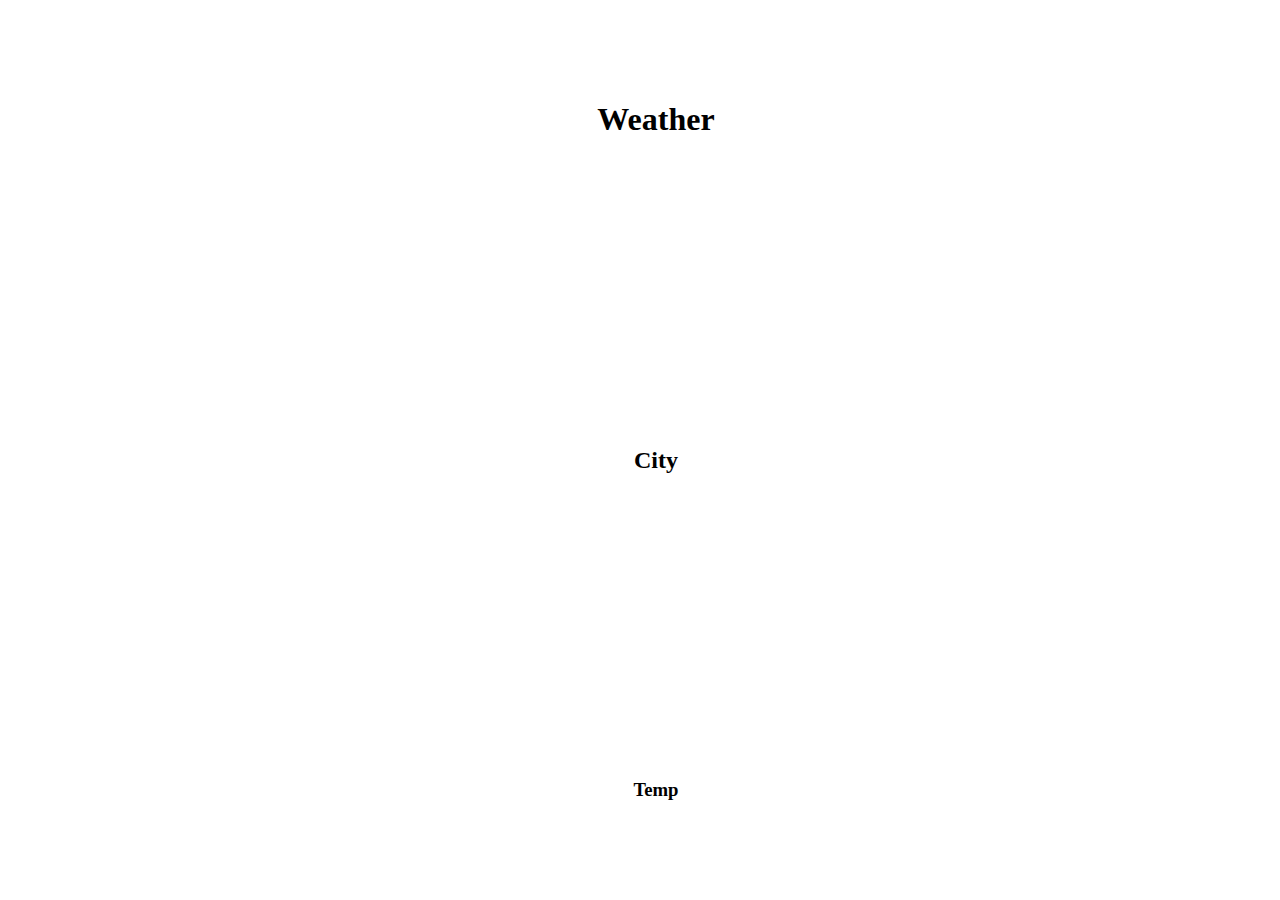
==== index.html @ ffdb091f "got initial api call and app skeleton working" ====
<!doctype html>

<html lang="en">
<head>
  <meta charset="utf-8">

  <title>Weather</title>
  <meta name="description" content="Weather">
  <meta name="author" content="John Torres">

  <link rel="stylesheet" href="css/styles.css?v=1.0">

  <!--[if lt IE 9]>
    <script src="https://cdnjs.cloudflare.com/ajax/libs/html5shiv/3.7.3/html5shiv.js"></script>
  <![endif]-->
</head>

<body>
	<div id="App">
	<div id="container">
		<h1>Weather</h1>
		<h2 id="city">City</h2>
		<h3 id="temp">Temp</h3>
	</div>
	</div>
  <script src="https://ajax.googleapis.com/ajax/libs/jquery/3.1.1/jquery.min.js"></script>
  <script src="js/scripts.js"></script>
</body>
</html>
---- css/styles.css ----
body {
	text-align: center;
	margin: 0;
	padding: 0;
}

#App {
	width: 100%;
	height: 100vh;
	display: flex;
	flex-flow: column wrap;
	align-items: center;
	justify-content: center;
}

#container {
	padding: 80px;
	width: 90%;
	height: 90%;
	display: flex;
	flex-flow: column wrap;
	justify-content: space-between;
}
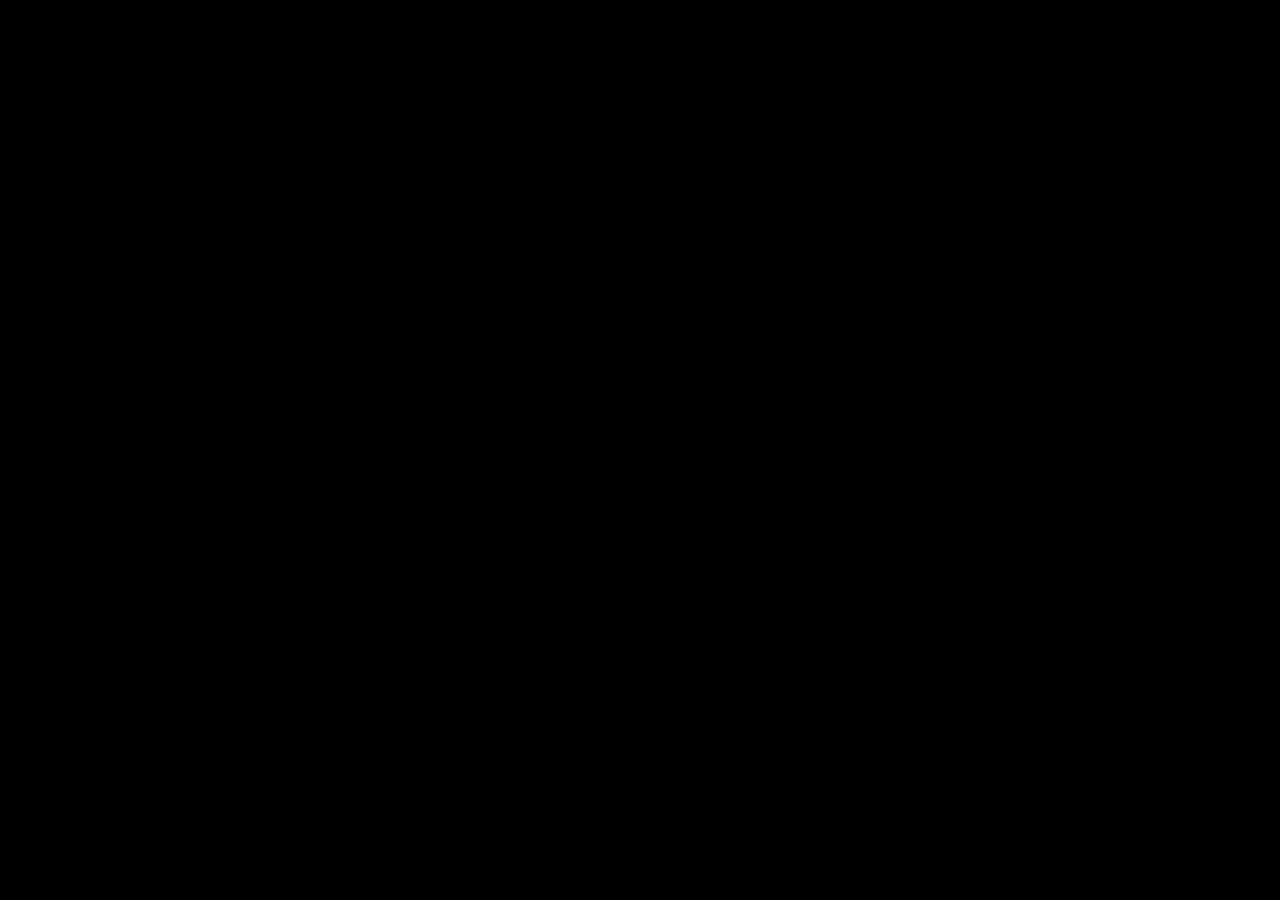
==== commit 26d5e3ee: "mobile-responsive css, loads icon based on conditions, loads location using google maps api, toggles" ====
--- a/index.html
+++ b/index.html
@@ -7,7 +7,8 @@
   <title>Weather</title>
   <meta name="description" content="Weather">
   <meta name="author" content="John Torres">
-
+  <meta name="viewport" content="width=device-width, initial-scale=1">
+  <link href="https://fonts.googleapis.com/css?family=Open+Sans" rel="stylesheet">
   <link rel="stylesheet" href="css/styles.css?v=1.0">
 
   <!--[if lt IE 9]>
@@ -16,14 +17,28 @@
 </head>
 
 <body>
+
 	<div id="App">
-	<div id="container">
-		<h1>Weather</h1>
-		<h2 id="city">City</h2>
-		<h3 id="temp">Temp</h3>
+    <div id="topbox">
+      <div id="city" class="row"></div>
+    </div>
+    <div id="midbox">
+      <img id="icon"></img>
+      <div id="description" class="row"></div>
+      <div id="temp"></div>
+      <button id="FC">F / C</button>
+    </div>
+    <div id="botbox">
+      <div id="wind" class="row">
+        Wind:
+        <div id="windspeed"></div>
+        <div id="winddir"></div>
+      </div>
+    </div>
 	</div>
-	</div>
+
   <script src="https://ajax.googleapis.com/ajax/libs/jquery/3.1.1/jquery.min.js"></script>
+  <script type="text/javascript" src="http://maps.googleapis.com/maps/api/js?key=AIzaSyC4SOjqaH83zZTxYTT52dJjP_k7DHeUuIM"></script> 
   <script src="js/scripts.js"></script>
 </body>
 </html>--- a/css/styles.css
+++ b/css/styles.css
@@ -1,23 +1,55 @@
-body {
+body, html {
 	text-align: center;
+	height: 100%;
+	width: 100%;
 	margin: 0;
-	padding: 0;
+	font-family: 'Open Sans', sans-serif;
+	display: flex;
+	flex-flow: column nowrap;
+	align-items: center;
+	justify-content: center;
+	background: black;
+	color: white;
 }
 
 #App {
+	height: 90%;
 	width: 100%;
-	height: 100vh;
 	display: flex;
-	flex-flow: column wrap;
+	flex-flow: column nowrap;
+	align-items: center;
+	justify-content: space-between;
+}
+
+#temp {
+	font-size: 4em;
+}
+
+#city {
+	font-size: 2em;
+}
+
+img {
+	width: 75%;
+}
+
+button {
+	background: white;
+}
+
+#midbox {
+	border-radius: 24px;
+	border-width: 6px;
+	border-style: solid;
+	padding: 24px;
+	margin-top: 24px;
+	margin-bottom: 24px;
+}
+
+#botbox {
+	display: flex;
+	flex-flow: row nowrap;
+	width: 100%;
 	align-items: center;
 	justify-content: center;
-}
-
-#container {
-	padding: 80px;
-	width: 90%;
-	height: 90%;
-	display: flex;
-	flex-flow: column wrap;
-	justify-content: space-between;
 }